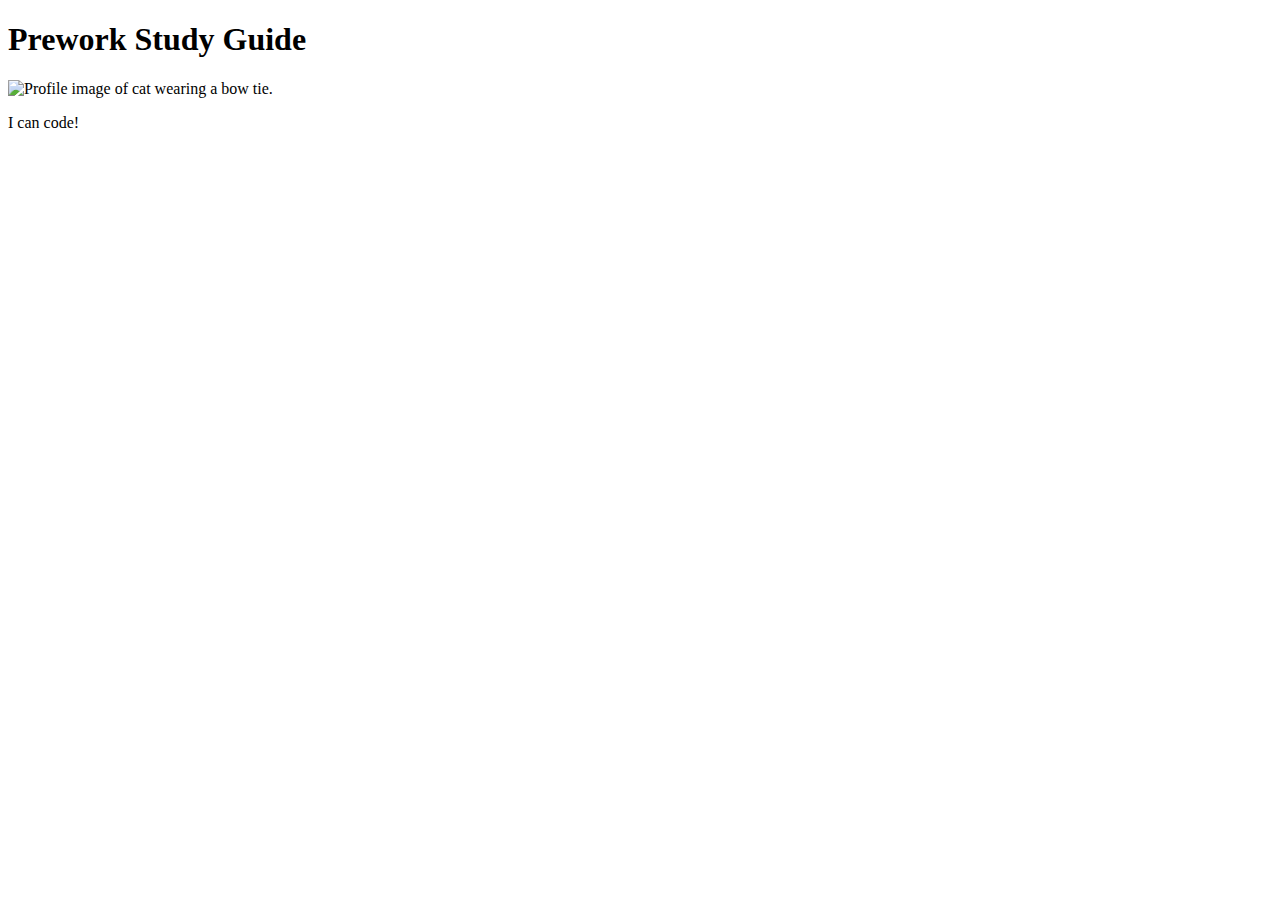
==== assets/index.html @ cb6b1a2c "fixed bug in html main file header" ====
<!DOCTYPE html>
<html lang="en">
  <head>
    <meta charset="UTF-8" />
    <meta http-equiv="X-UA-Compatible" content="IE=edge" />
    <meta name="viewport" content="width=device-width, initial-scale=1.0" />
    <title>Prework Study Guide</title>
  </head>
  <body>
    <header id="header">
      <h1>Prework Study Guide</h1>
      <img src="./assets/bowtie-cat.png" alt="Profile image of cat wearing a bow tie." />
    </header>
    <main>
      <!-- Student code goes here -->
    </main>

    <footer>
      <p>I can code!</p>
    </footer>
  </body>
</html>
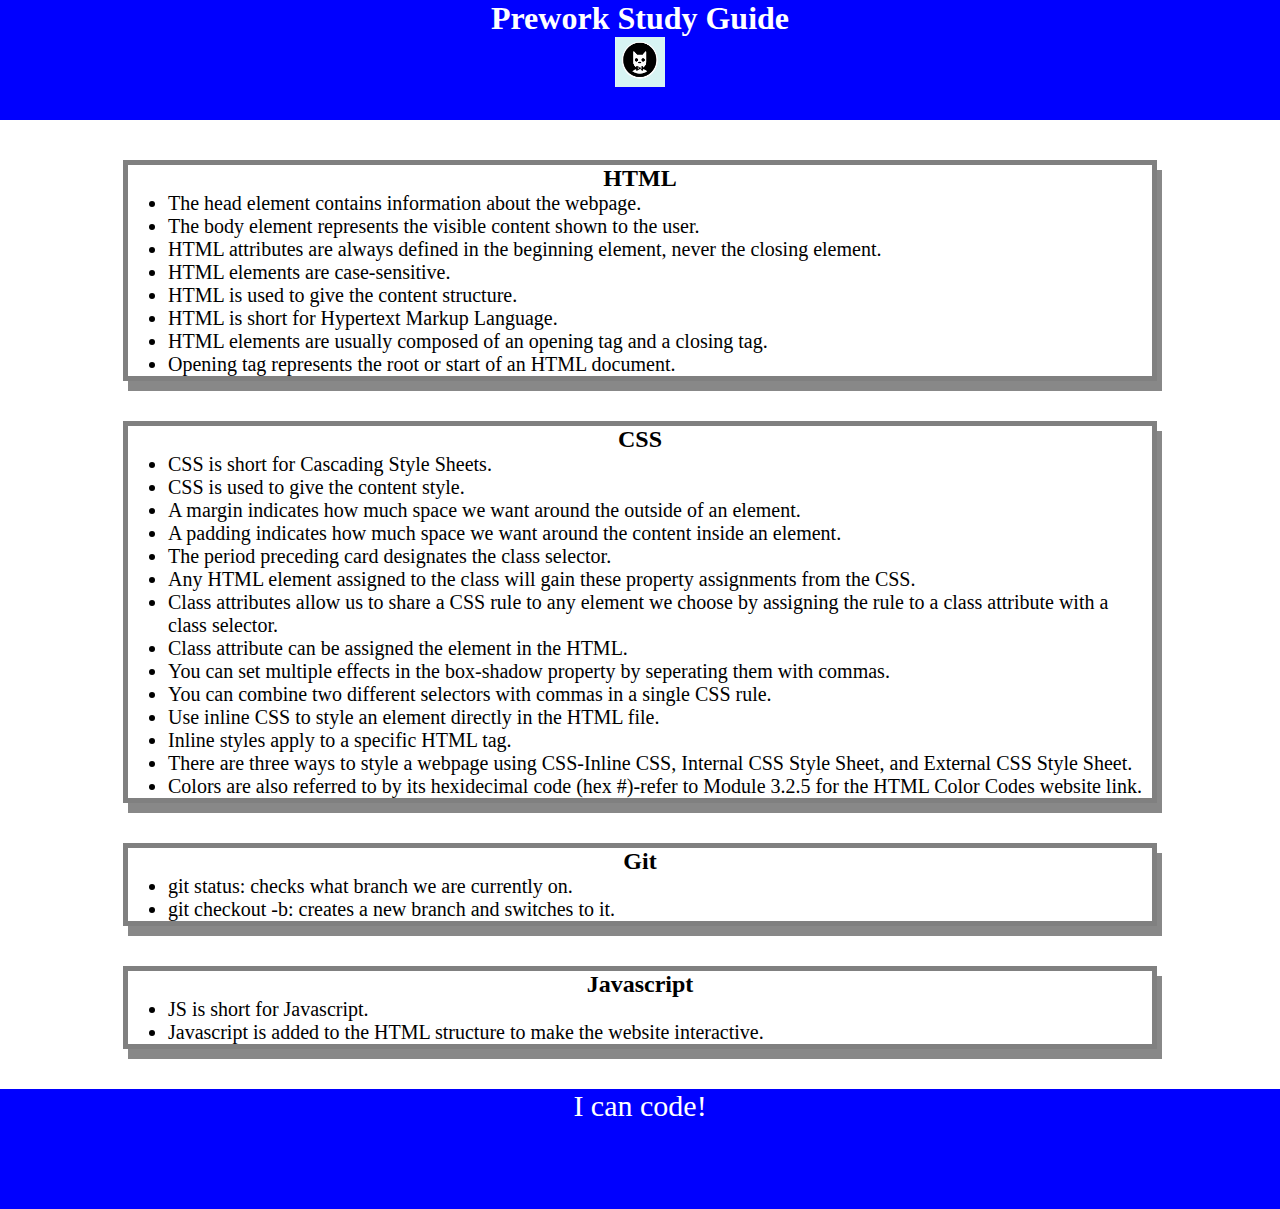
==== commit 97088c91: "Merge pull request #8 from Cehura-Code/feature/add-css" ====
--- a/assets/index.html
+++ b/assets/index.html
@@ -3,16 +3,64 @@
   <head>
     <meta charset="UTF-8" />
     <meta http-equiv="X-UA-Compatible" content="IE=edge" />
-    <meta name="viewport" content="width=device-width, initial-scale=1.0" />
+    <meta name="viewport" content="width=device-width, initial-scale=1.0" /> 
+    <link rel="stylesheet" href="style.css">
     <title>Prework Study Guide</title>
   </head>
   <body>
     <header id="header">
       <h1>Prework Study Guide</h1>
-      <img src="./assets/bowtie-cat.png" alt="Profile image of cat wearing a bow tie." />
+      <img src="bowtie-cat.png" alt="Profile image of cat wearing a bow tie." />
     </header>
     <main>
-      <!-- Student code goes here -->
+      <section class="card" id="html-section">
+        <h2>HTML</h2>
+        <ul>
+          <li>The head element contains information about the webpage.</li>
+          <li>The body element represents the visible content shown to the user.</li>
+          <li>HTML attributes are always defined in the beginning element, never the closing element.</li>
+          <li>HTML elements are case-sensitive.</li>
+          <li>HTML is used to give the content structure.</li>
+          <li>HTML is short for Hypertext Markup Language.</li>
+          <li>HTML elements are usually composed of an opening tag and a closing tag.</li>
+          <li>Opening tag represents the root or start of an HTML document.</li>
+        </ul>
+      </section>
+      <section class="card" id="css-section">
+        <h2>CSS</h2>
+        <ul>
+          <li>CSS is short for Cascading Style Sheets.</li>
+          <li>CSS is used to give the content style.</li>
+          <li>A margin indicates how much space we want around the outside of an element.</li>
+          <li>A padding indicates how much space we want around the content inside an element.</li>
+          <li>The period preceding card designates the class selector.</li>
+          <li>Any HTML element assigned to the class will gain these property assignments from the CSS.</li>
+          <li>Class attributes allow us to share a CSS rule to any element we choose by assigning the rule to a class attribute with a class selector.</li>
+          <li>Class attribute can be assigned the element in the HTML.</li>
+          <li>You can set multiple effects in the box-shadow property by seperating them with commas.</li>
+          <li>You can combine two different selectors with commas in a single CSS rule.</li>
+          <li>Use inline CSS to style an element directly in the HTML file.</li>
+          <li>Inline styles apply to a specific HTML tag.</li>
+          <li>There are three ways to style a webpage using CSS-Inline CSS, Internal CSS Style Sheet, and External CSS Style Sheet.</li>
+          <li>Colors are also referred to by its hexidecimal code (hex #)-refer to Module 3.2.5 for the HTML Color Codes website link.</li>
+        </ul>
+      </section>
+      <section class="card" id="git-section">
+        <h2>Git</h2>
+        <ul>
+          <li>git status: checks what branch we are currently on.</li>
+          <li>git checkout -b: creates a new branch and switches to it.</li>
+        </ul>
+        </section>
+      <section class="card" id="javascript-section">
+        <h2>Javascript</h2>
+        <ul>
+          <li>JS is short for Javascript.</li>
+          <li>Javascript is added to the HTML structure to make the website interactive.</li>
+        </ul>
+      </section>
+      
+      
     </main>
 
     <footer>
--- a/assets/style.css
+++ b/assets/style.css
@@ -0,0 +1,42 @@
+* {
+    margin: 0;
+    padding: 0;
+}
+
+header,
+footer {
+width: 100%;
+height: 120px;
+background-color: blue;
+color: white;
+}
+
+h1,
+h2 {
+ text-align: center;
+}
+
+img {
+ display: block;
+ height: 50px;
+ width: 50px;
+ margin-left: auto;
+ margin-right: auto;
+}
+
+ul {
+ padding-left: 40px;
+ font-size: 20px;
+}
+
+p {
+ text-align: center;
+ font-size: 30px;
+}
+
+.card {
+ width: 80%;
+ margin: 40px auto;
+ border: 5px solid gray;
+ box-shadow: 5px 10px #888888;
+}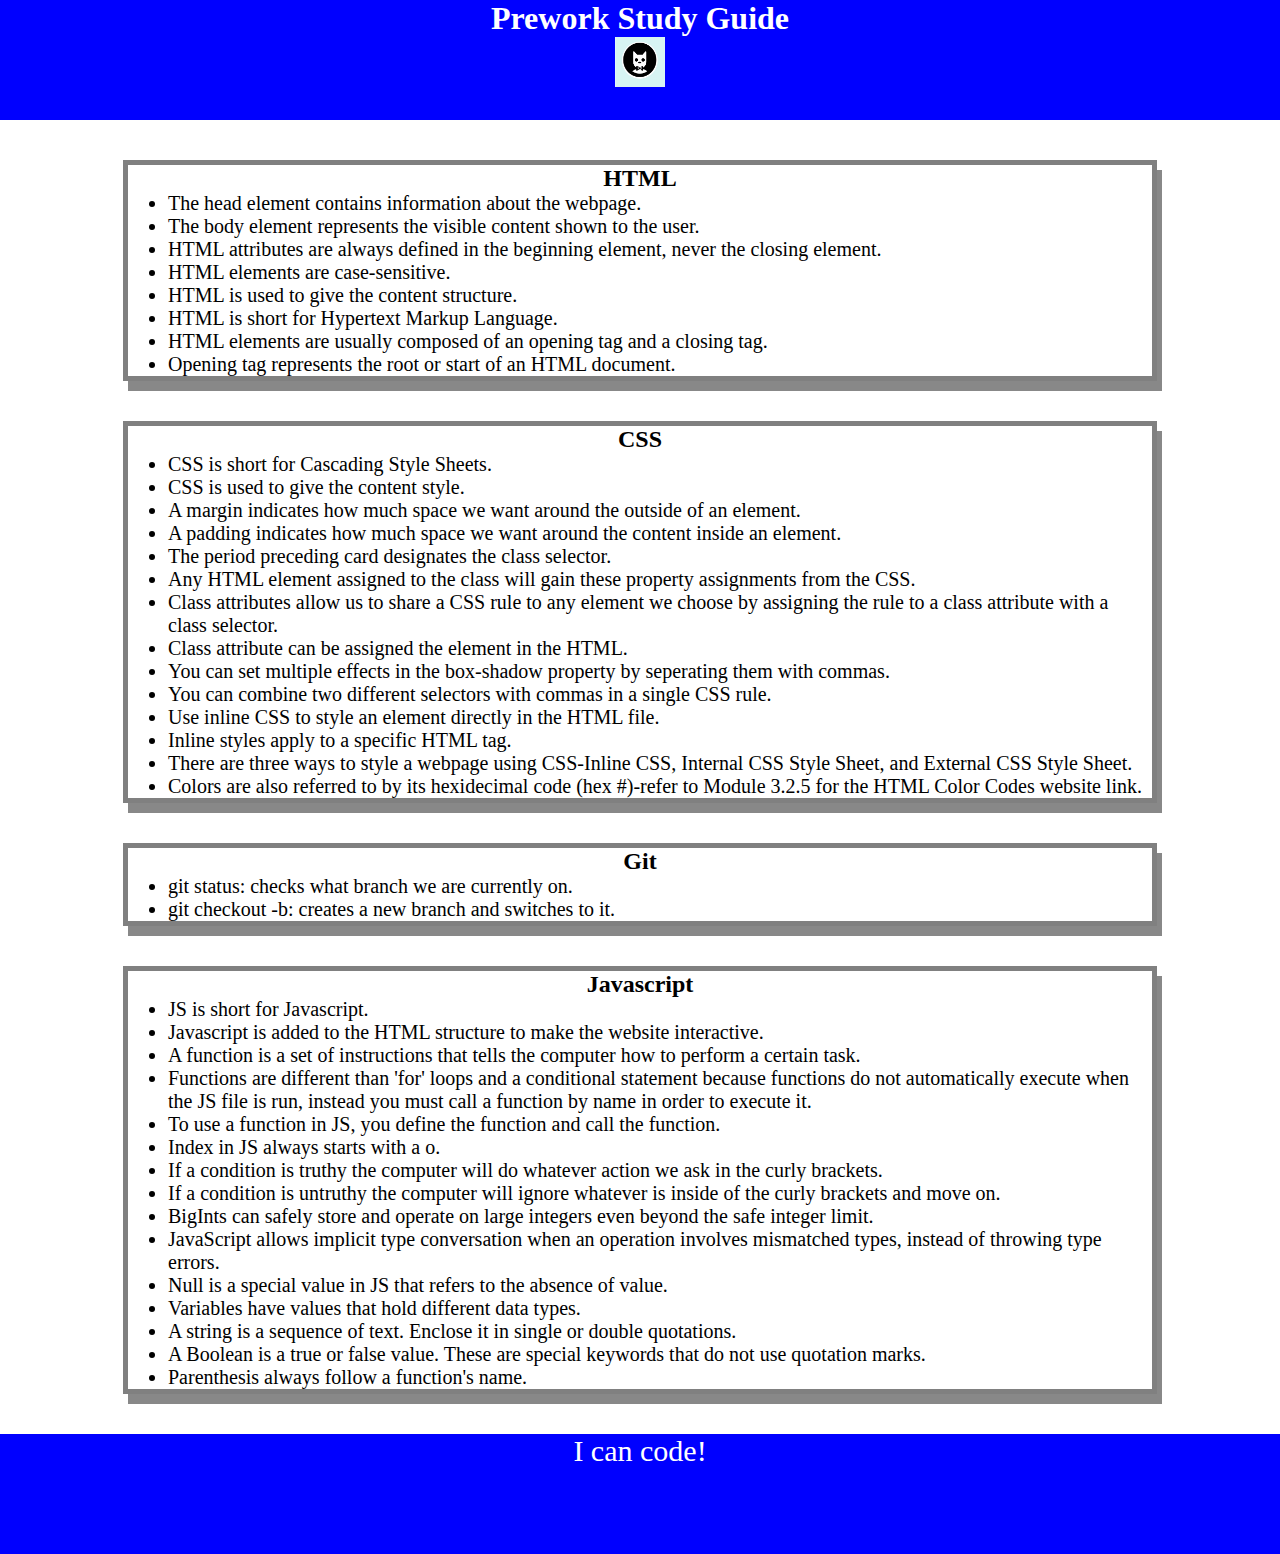
==== commit ed66d55e: "<fixed coding that was lost>" ====
--- a/assets/index.html
+++ b/assets/index.html
@@ -57,6 +57,19 @@
         <ul>
           <li>JS is short for Javascript.</li>
           <li>Javascript is added to the HTML structure to make the website interactive.</li>
+          <li>A function is a set of instructions that tells the computer how to perform a certain task.</li>
+          <li>Functions are different than 'for' loops and a conditional statement because functions do not automatically execute when the JS file is run, instead you must call a function by name in order to execute it.</li>
+          <li>To use a function in JS, you define the function and call the function.</li>
+          <li>Index in JS always starts with a o.</li>
+          <li>If a condition is truthy the computer will do whatever action we ask in the curly brackets.</li>
+          <li>If a condition is untruthy the computer will ignore whatever is inside of the curly brackets and move on.</li>
+          <li>BigInts can safely store and operate on large integers even beyond the safe integer limit.</li>
+          <li>JavaScript allows implicit type conversation when an operation involves mismatched types, instead of throwing type errors.</li>
+          <li>Null is a special value in JS that refers to the absence of value.</li>
+          <li>Variables have values that hold different data types.</li>
+          <li>A string is a sequence of text. Enclose it in single or double quotations.</li>
+          <li>A Boolean is a true or false value. These are special keywords that do not use quotation marks.</li>
+          <li>Parenthesis always follow a function's name.</li>
         </ul>
       </section>
       
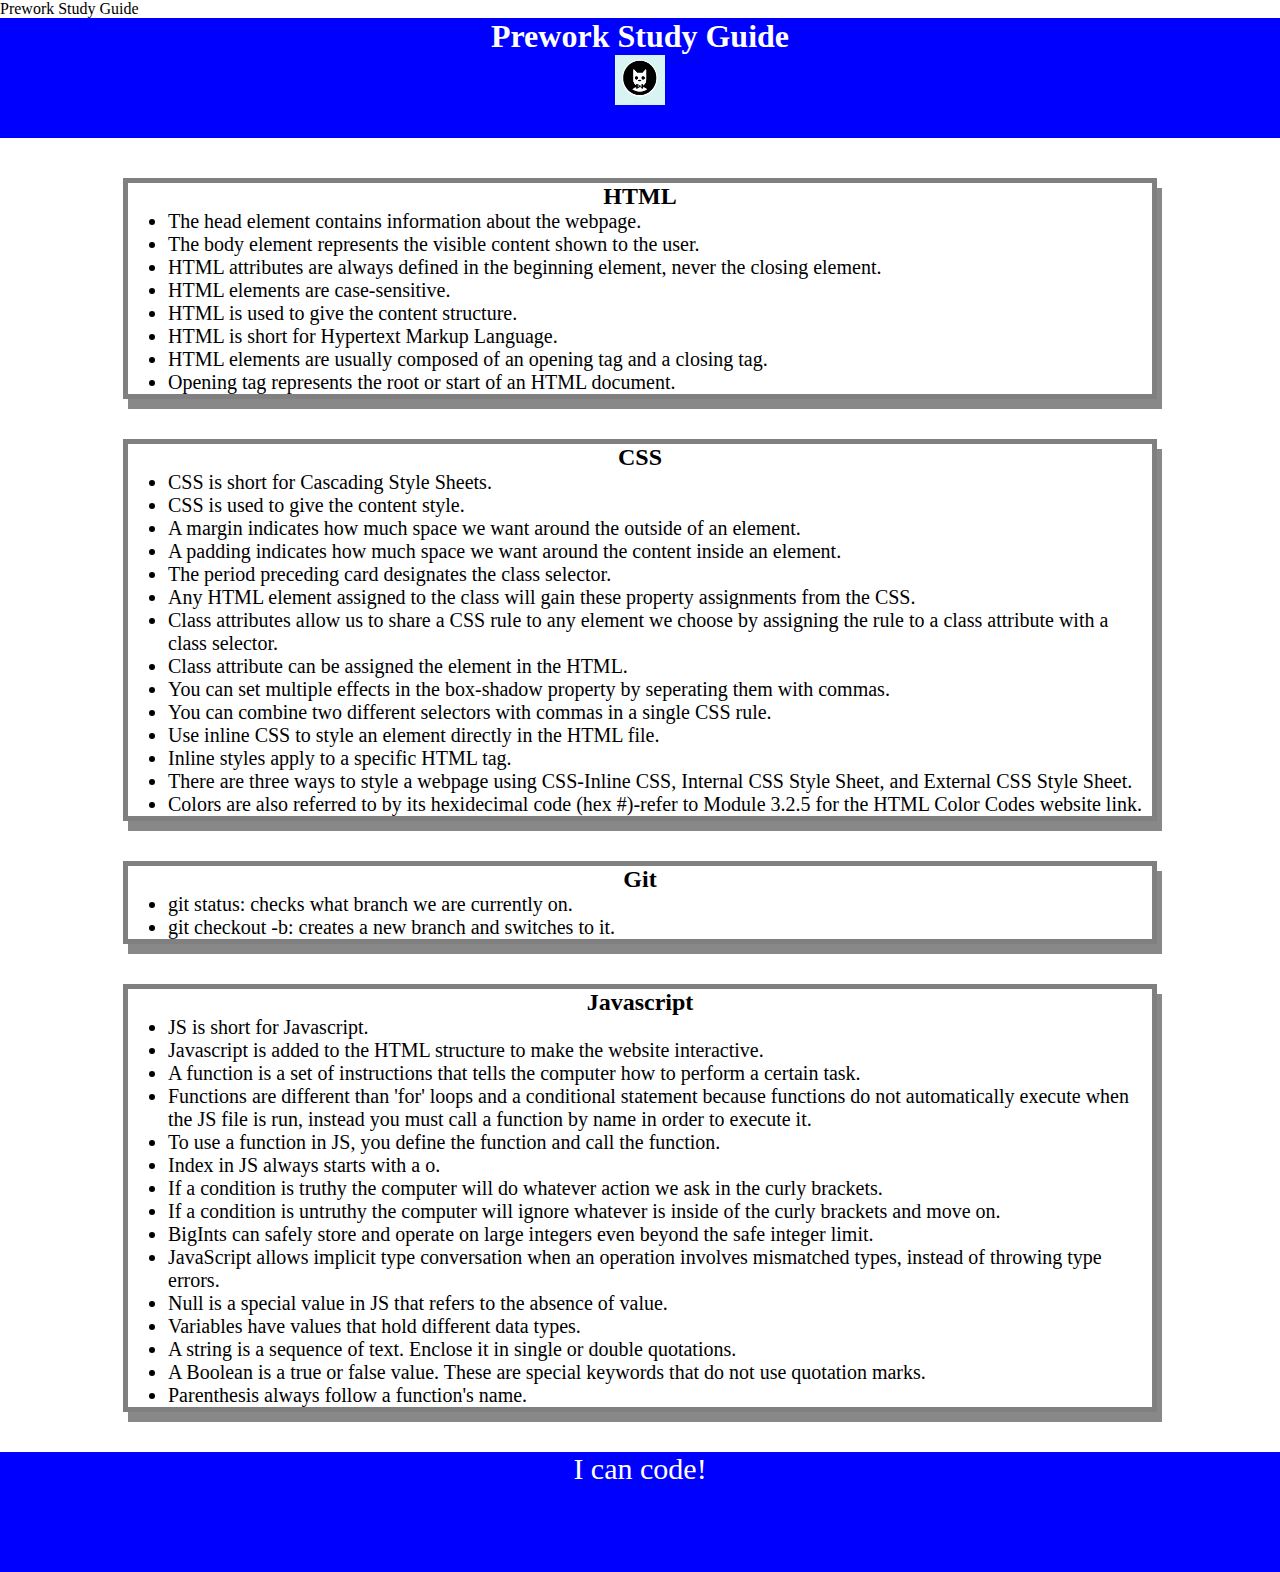
==== commit 8bd79c59: "<fixed bug>" ====
--- a/assets/index.html
+++ b/assets/index.html
@@ -5,6 +5,8 @@
     <meta http-equiv="X-UA-Compatible" content="IE=edge" />
     <meta name="viewport" content="width=device-width, initial-scale=1.0" /> 
     <link rel="stylesheet" href="style.css">
+    <link rel="JavaScript" href="script.js"
+    
     <title>Prework Study Guide</title>
   </head>
   <body>
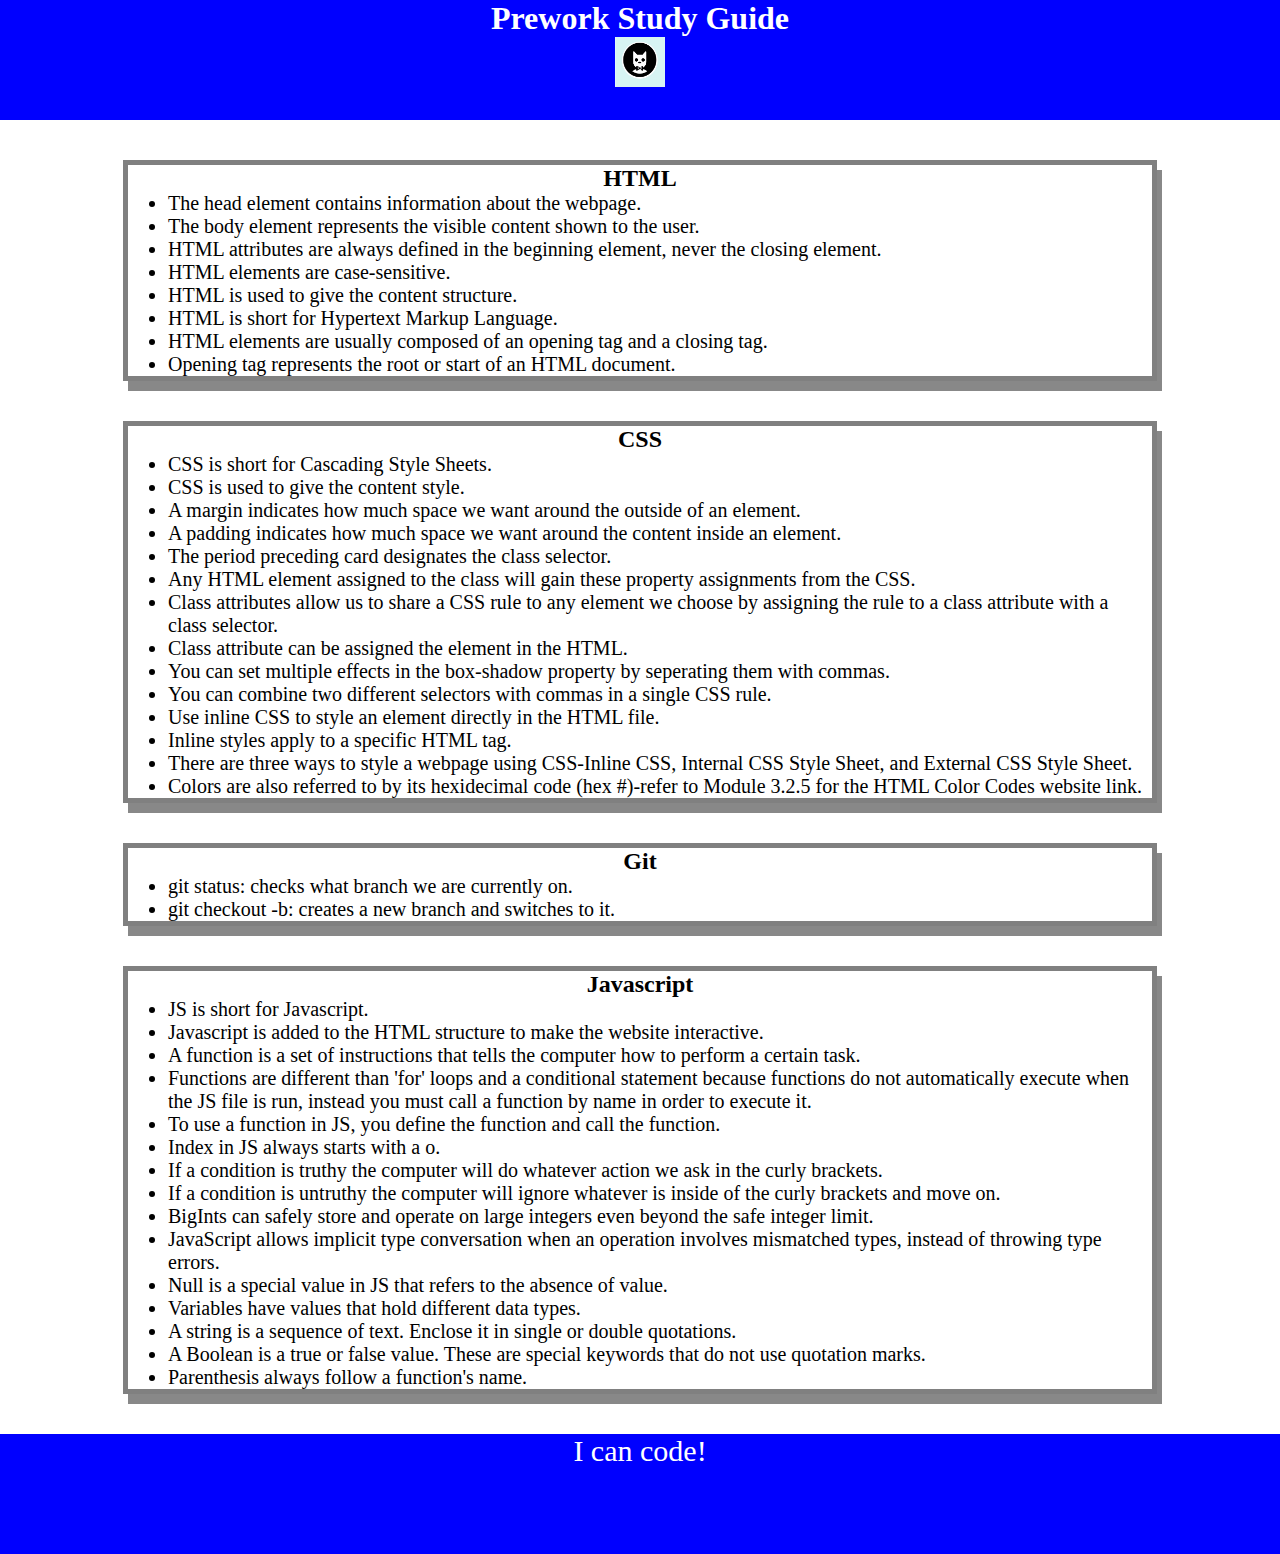
==== commit 43c1e47c: "<fixed error>" ====
--- a/assets/index.html
+++ b/assets/index.html
@@ -5,7 +5,7 @@
     <meta http-equiv="X-UA-Compatible" content="IE=edge" />
     <meta name="viewport" content="width=device-width, initial-scale=1.0" /> 
     <link rel="stylesheet" href="style.css">
-    <link rel="JavaScript" href="script.js"
+    <link rel="JavaScript" href="script.js">
     
     <title>Prework Study Guide</title>
   </head>
